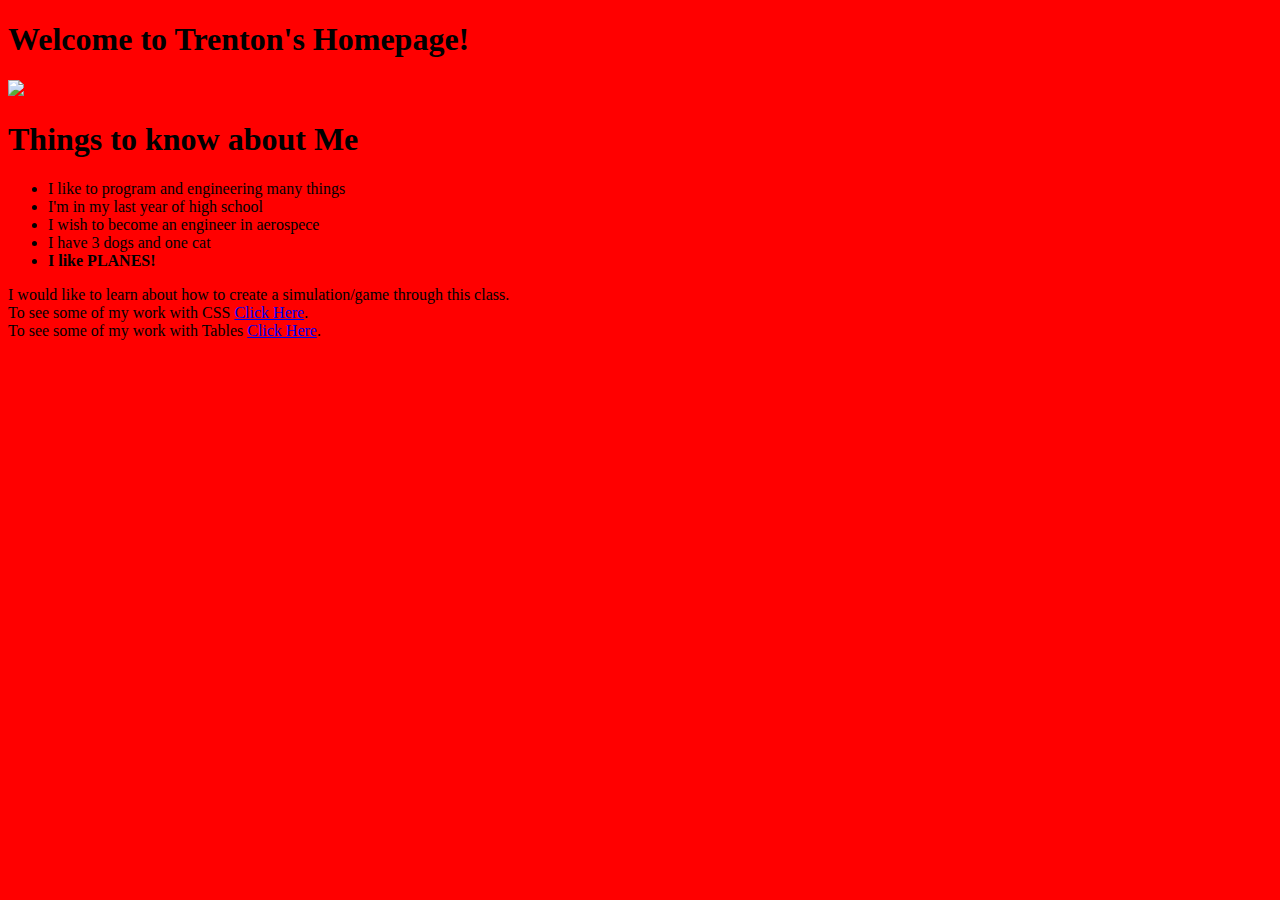
==== index.html @ c93bd3db "Coded home page to finish project." ====
<!doctype html>
<html>
    <head>
    <style>
        body {background-color :red;}
    </style>
        <title>Trenton's Homepage</title>
        
    </head>
    <body>
    <h1>Welcome to Trenton's Homepage!</h1>
        <img src="https://www.raf.mod.uk/bbmf/rafcms/mediafiles/4DD64569_5056_A318_A8A0695ADD30529B.jpg">
        <h1>Things to know about Me</h1>
        <ul>
            <li>I like to program and engineering many things</li>
            <li>I'm in my last year of high school</li>
            <li>I wish to become an engineer in aerospece</li>
            <li>I have 3 dogs and one cat</li>
            <li><b>I like PLANES!</b></li>
        </ul>
        I would like to learn about how to create a simulation/game through this class.
        <br>
        To see some of my work with CSS <a href="https://codehs.com/editor/html/154723/438978/index.html">Click Here</a>.
        <br>
         To see some of my work with Tables <a href="https://codehs.com/editor/html/153982/438978/index.html">Click Here</a>.
    </body>
</html>
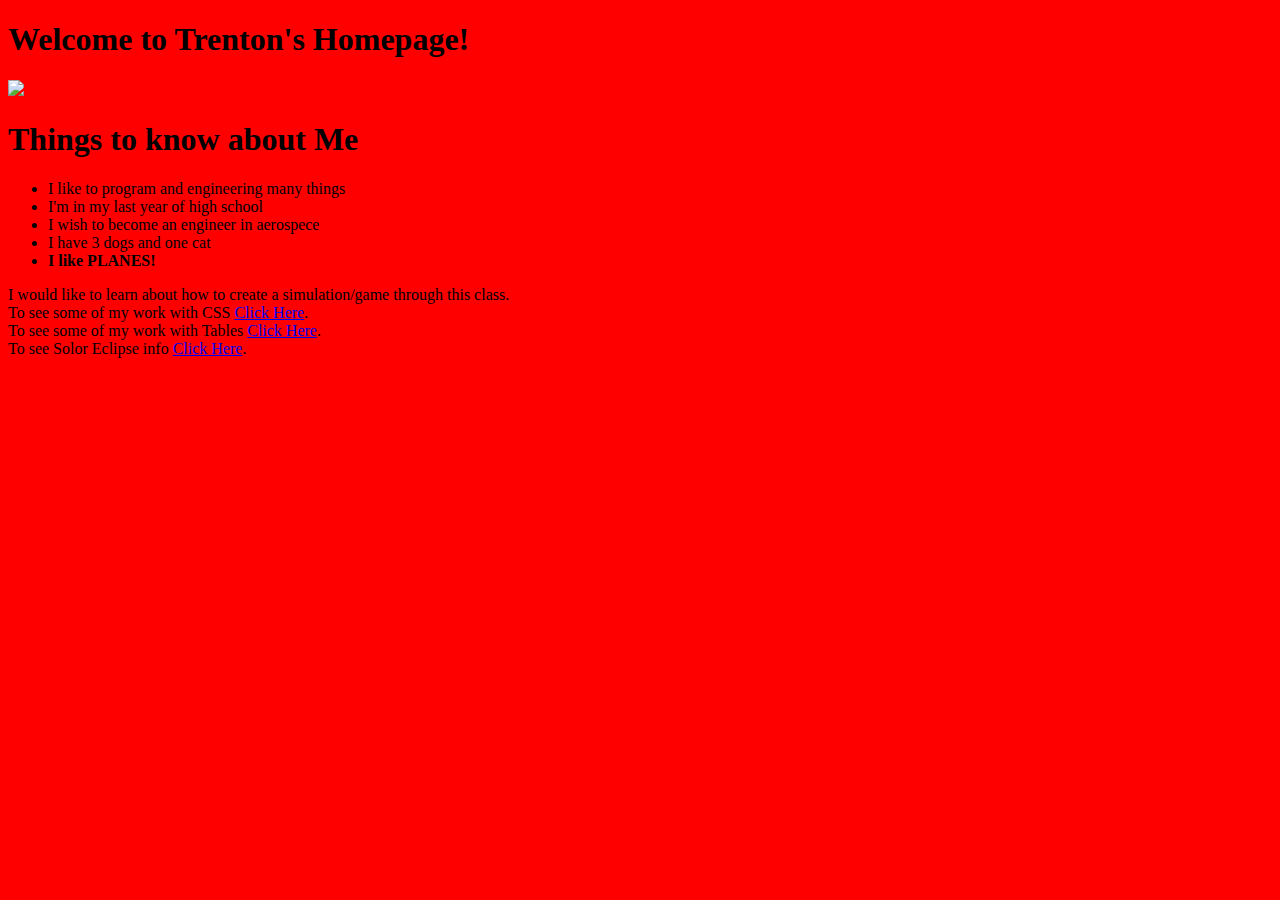
==== commit 274b00ed: "Update index.html" ====
--- a/index.html
+++ b/index.html
@@ -23,5 +23,7 @@
         To see some of my work with CSS <a href="https://codehs.com/editor/html/154723/438978/index.html">Click Here</a>.
         <br>
          To see some of my work with Tables <a href="https://codehs.com/editor/html/153982/438978/index.html">Click Here</a>.
+        <br>
+         To see Solor Eclipse info <a href="https://perryma.tk/Trenton/solarEclipse">Click Here</a>.
     </body>
 </html>
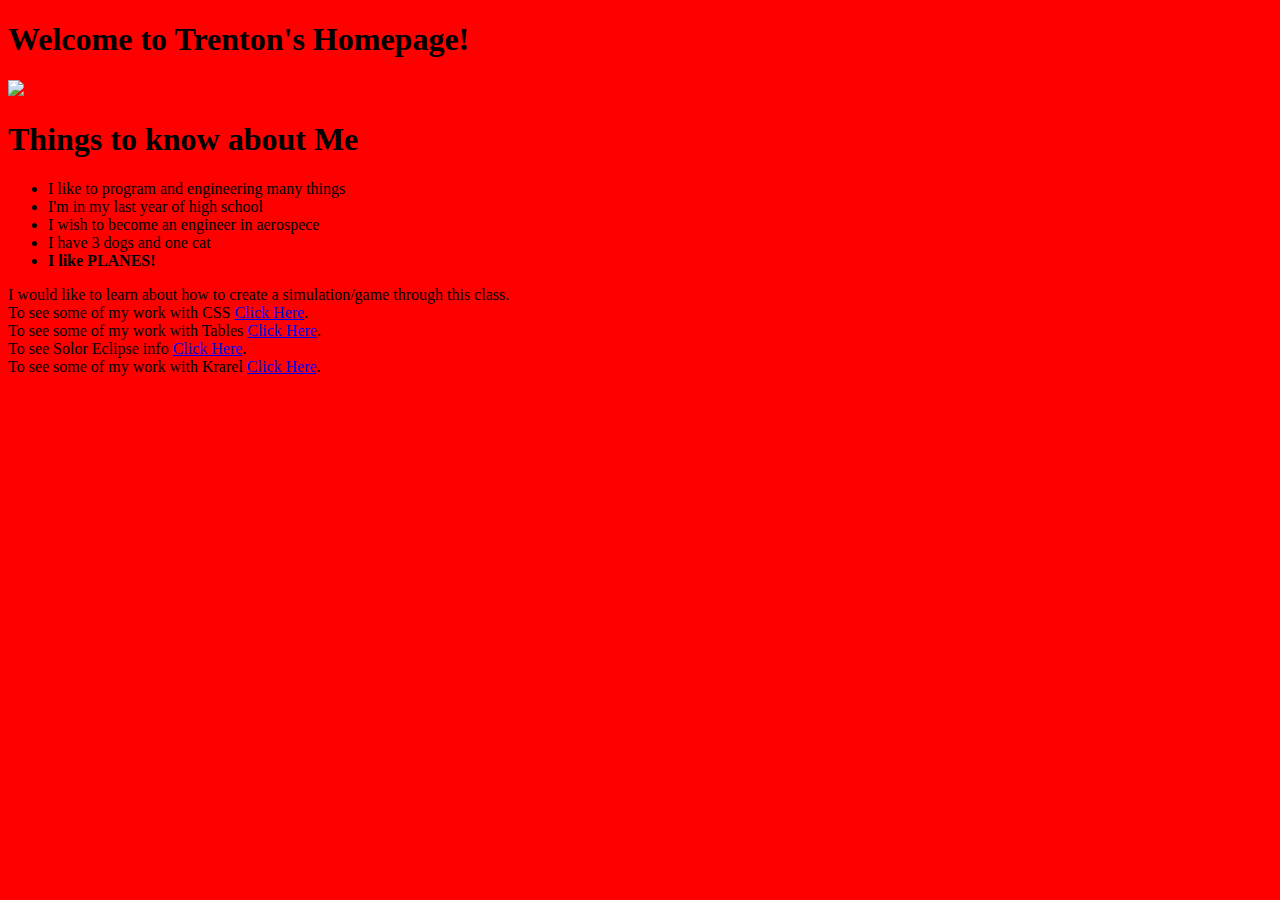
==== commit f879dd63: "Update index.html" ====
--- a/index.html
+++ b/index.html
@@ -24,6 +24,8 @@
         <br>
          To see some of my work with Tables <a href="https://codehs.com/editor/html/153982/438978/index.html">Click Here</a>.
         <br>
-         To see Solor Eclipse info <a href="https://perryma.tk/Trenton/solarEclipse">Click Here</a>.
+         To see Solor Eclipse info <a href="https://perryma.tk/Trenton/solarEclipse.html">Click Here</a>.
+        <br>
+         To see some of my work with Krarel <a href="https://codehs.com/share/4HdZM1beJ5tXtNLacz1F">Click Here</a>.
     </body>
 </html>
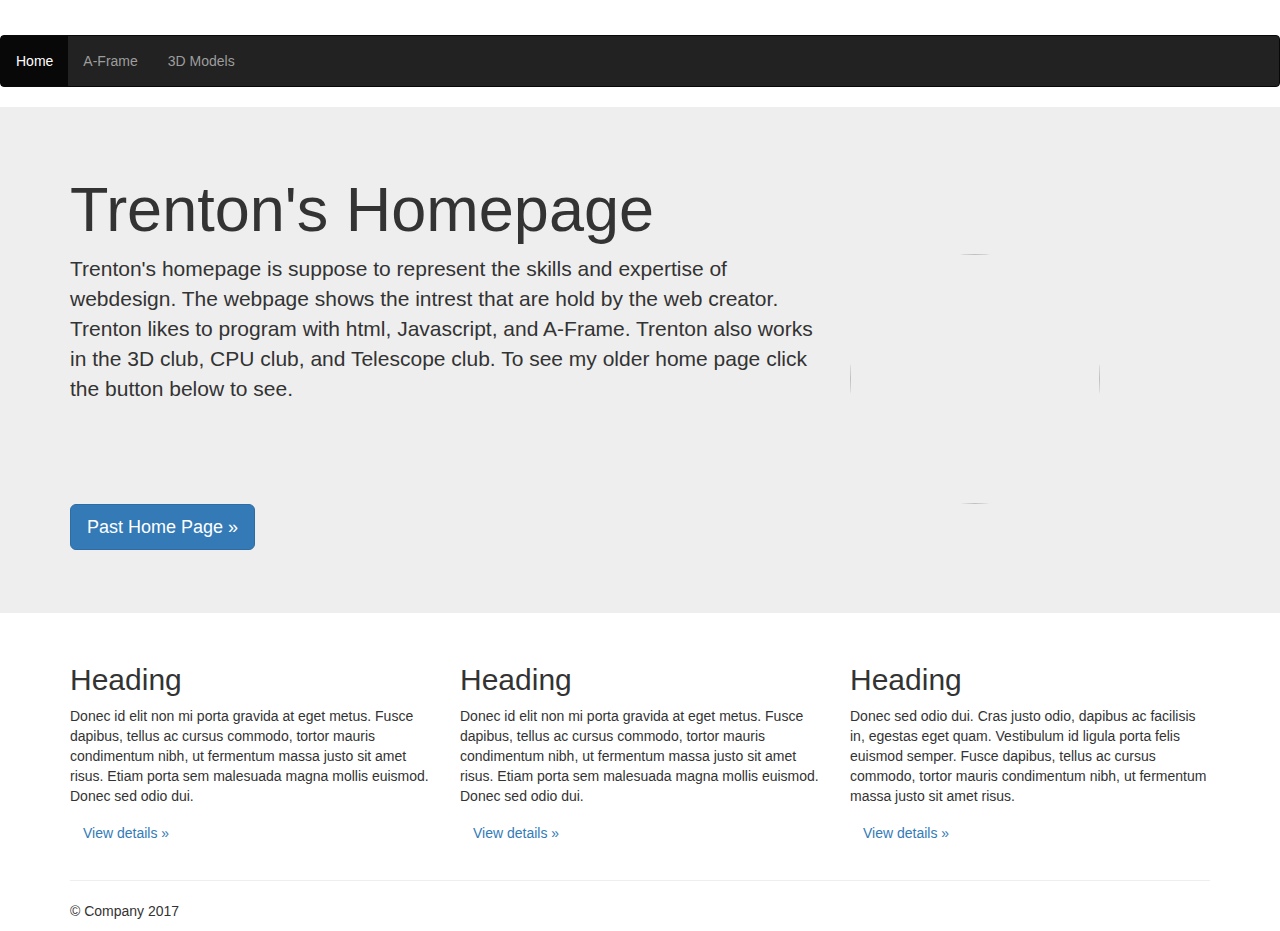
==== commit d9e34915: "Update index.html" ====
--- a/index.html
+++ b/index.html
@@ -1,31 +1,78 @@
 <!doctype html>
-<html>
-    <head>
-    <style>
-        body {background-color :red;}
-    </style>
-        <title>Trenton's Homepage</title>
-        
-    </head>
-    <body>
-    <h1>Welcome to Trenton's Homepage!</h1>
-        <img src="https://www.raf.mod.uk/bbmf/rafcms/mediafiles/4DD64569_5056_A318_A8A0695ADD30529B.jpg">
-        <h1>Things to know about Me</h1>
-        <ul>
-            <li>I like to program and engineering many things</li>
-            <li>I'm in my last year of high school</li>
-            <li>I wish to become an engineer in aerospece</li>
-            <li>I have 3 dogs and one cat</li>
-            <li><b>I like PLANES!</b></li>
-        </ul>
-        I would like to learn about how to create a simulation/game through this class.
-        <br>
-        To see some of my work with CSS <a href="https://codehs.com/editor/html/154723/438978/index.html">Click Here</a>.
-        <br>
-         To see some of my work with Tables <a href="https://codehs.com/editor/html/153982/438978/index.html">Click Here</a>.
-        <br>
-         To see Solor Eclipse info <a href="https://perryma.tk/Trenton/solarEclipse.html">Click Here</a>.
-        <br>
-         To see some of my work with Krarel <a href="https://codehs.com/share/4HdZM1beJ5tXtNLacz1F">Click Here</a>.
-    </body>
+<html lang="en">
+  <head>
+     <meta charset="utf-8">
+        <meta http-equiv="X-UA-Compatible" content="IE=edge">
+        <meta name="viewport" content="width=device-width, initial-scale=1">
+
+        <script src="https://ajax.googleapis.com/ajax/libs/jquery/1.12.4/jquery.min.js"></script>
+
+        <!-- Bootstrap CSS -->
+        <link rel="stylesheet" href="https://maxcdn.bootstrapcdn.com/bootstrap/3.3.7/css/bootstrap.min.css" integrity="sha384-BVYiiSIFeK1dGmJRAkycuHAHRg32OmUcww7on3RYdg4Va+PmSTsz/K68vbdEjh4u" crossorigin="anonymous">
+
+        <!-- Bootstrap JavaScript -->
+        <script src="https://maxcdn.bootstrapcdn.com/bootstrap/3.3.7/js/bootstrap.min.js" integrity="sha384-Tc5IQib027qvyjSMfHjOMaLkfuWVxZxUPnCJA7l2mCWNIpG9mGCD8wGNIcPD7Txa" crossorigin="anonymous"></script>
+    <!-- Custom styles for this template -->
+    <link href="jumbotron.css" rel="stylesheet">
+  </head>
+
+  <body>
+    <nav class="navbar navbar-inverse navbar-fixed-to-top">
+                <ul class="nav navbar-nav">
+                    <li class="active"><a href="index.html">Home</a></li>
+                    <li><a href="A-frame.html">A-Frame</a></li>
+                    <li><a href="#">3D Models</a></li>
+                </ul>
+            </nav>
+
+      <!-- Main jumbotron for a primary marketing message or call to action -->
+      <div class="jumbotron">
+        <div class="container">
+          <h1 class="display-3">Trenton's Homepage</h1>
+            <div class="row">
+          <div class="col-sm-8"><p>Trenton's homepage is suppose to represent the skills and expertise of webdesign. The webpage shows the intrest that are hold by the web creator. Trenton likes to program with html, Javascript, and A-Frame. Trenton also works in the 3D club, CPU club, and Telescope club. To see my older home page click the button below to see.</p></div>
+          <div class="col-sm-4"><img class="img-circle" height="250" width="250" src="helix_nebula_space_stars_explosion_brilliance_97908_1920x1080.jpg"></div>
+          </div>
+          <p><a class="btn btn-primary btn-lg" href="pasthome.html" role="button">Past Home Page &raquo;</a></p>
+        </div>
+      </div>
+
+      <div class="container">
+        <!-- Example row of columns -->
+        <div class="row">
+          <div class="col-md-4">
+            <h2>Heading</h2>
+            <p>Donec id elit non mi porta gravida at eget metus. Fusce dapibus, tellus ac cursus commodo, tortor mauris condimentum nibh, ut fermentum massa justo sit amet risus. Etiam porta sem malesuada magna mollis euismod. Donec sed odio dui. </p>
+            <p><a class="btn btn-secondary" href="#" role="button">View details &raquo;</a></p>
+          </div>
+          <div class="col-md-4">
+            <h2>Heading</h2>
+            <p>Donec id elit non mi porta gravida at eget metus. Fusce dapibus, tellus ac cursus commodo, tortor mauris condimentum nibh, ut fermentum massa justo sit amet risus. Etiam porta sem malesuada magna mollis euismod. Donec sed odio dui. </p>
+            <p><a class="btn btn-secondary" href="#" role="button">View details &raquo;</a></p>
+          </div>
+          <div class="col-md-4">
+            <h2>Heading</h2>
+            <p>Donec sed odio dui. Cras justo odio, dapibus ac facilisis in, egestas eget quam. Vestibulum id ligula porta felis euismod semper. Fusce dapibus, tellus ac cursus commodo, tortor mauris condimentum nibh, ut fermentum massa justo sit amet risus.</p>
+            <p><a class="btn btn-secondary" href="#" role="button">View details &raquo;</a></p>
+          </div>
+        </div>
+
+        <hr>
+
+      </div> <!-- /container -->
+
+    </main>
+
+    <footer class="container">
+      <p>&copy; Company 2017</p>
+    </footer>
+
+    <!-- Bootstrap core JavaScript
+    ================================================== -->
+    <!-- Placed at the end of the document so the pages load faster -->
+    <script src="https://code.jquery.com/jquery-3.2.1.slim.min.js" integrity="sha384-KJ3o2DKtIkvYIK3UENzmM7KCkRr/rE9/Qpg6aAZGJwFDMVNA/GpGFF93hXpG5KkN" crossorigin="anonymous"></script>
+    <script>window.jQuery || document.write('<script src="../../../../assets/js/vendor/jquery.min.js"><\/script>')</script>
+    <script src="../../../../assets/js/vendor/popper.min.js"></script>
+    <script src="../../../../dist/js/bootstrap.min.js"></script>
+  </body>
 </html>
--- a/jumbotron.css
+++ b/jumbotron.css
@@ -0,0 +1,3 @@
+body {
+  padding-top: 3.5rem;
+}
